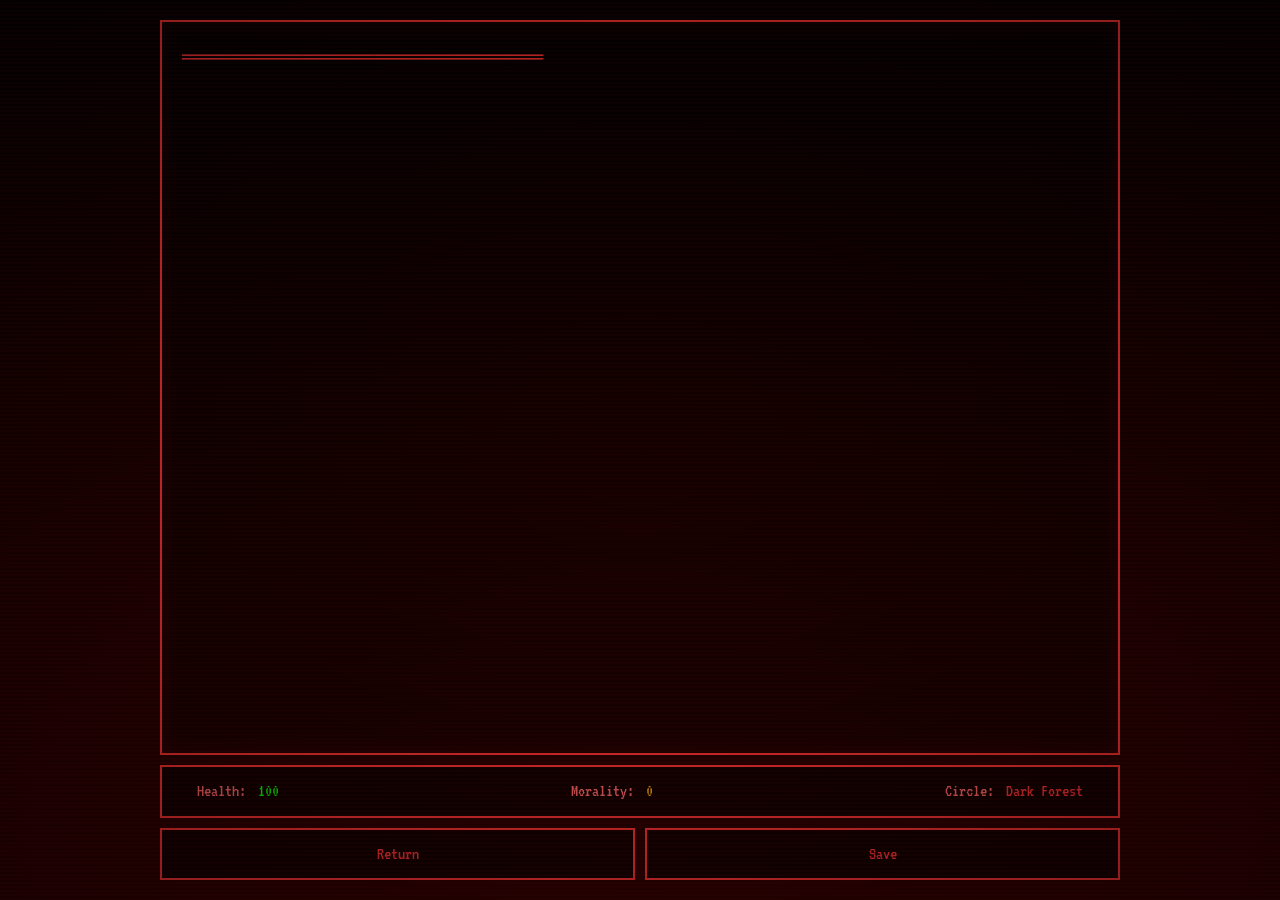
==== game.html @ ac5d230b "implemented the core gameplay page and adjusted file structure for cleaner code" ====
<!DOCTYPE html>
<html lang="en">
<head>
    <meta charset="UTF-8">
    <meta name="viewport" content="width=device-width, initial-scale=1.0">
    <title>INFERNAL TRAIL - Journey</title>
    <link rel="stylesheet" href="css/game.css">
</head>
<body>
    <div class="scanline"></div>
    <div class="crt-effect"></div>
    
    <div class="game-container">
        <!-- Main text display area -->
        <div class="text-display" id="textDisplay">
            <div class="text-line">Initializing game...</div>
        </div>
        
        <!-- Stats bar -->
        <div class="stats-bar">
            <div class="stat">
                <span class="stat-label">Health:</span>
                <span id="healthStat">100</span>
            </div>
            <div class="stat">
                <span class="stat-label">Morality:</span>
                <span id="moralityStat">0</span>
            </div>
            <div class="stat">
                <span class="stat-label">Circle:</span>
                <span id="circleStat">Dark Forest</span>
            </div>
        </div>
        
        <!-- Bottom controls -->
        <div class="bottom-controls">
            <button class="control-btn" onclick="returnToMenu()">Return</button>
            <button class="control-btn" onclick="saveGame()">Save</button>
        </div>
    </div>
    
    <!-- Load game scripts -->
    <script src="js/game/state.js"></script>
    <script src="js/game/ui.js"></script>
    <script src="js/game/engine.js"></script>
    <script src="js/game/scenes.js"></script>
</body>
</html>
---- css/game.css ----
@import url('https://fonts.googleapis.com/css2?family=VT323&family=Share+Tech+Mono&display=swap');

* {
    margin: 0;
    padding: 0;
    box-sizing: border-box;
}

body {
    background: linear-gradient(180deg, #0a0000 0%, #330000 100%);
    color: #ff3333;
    font-family: 'VT323', monospace;
    font-size: 20px;
    line-height: 1.6;
    height: 100vh;
    display: flex;
    flex-direction: column;
    overflow: hidden;
}

/* CRT Effects */
.scanline {
    position: fixed;
    top: 0;
    left: 0;
    width: 100%;
    height: 100%;
    background: linear-gradient(
        to bottom,
        rgba(255, 255, 255, 0) 50%,
        rgba(255, 51, 51, 0.02) 51%
    );
    background-size: 100% 4px;
    pointer-events: none;
    animation: scanline 8s linear infinite;
    z-index: 10;
}

@keyframes scanline {
    0% { transform: translateY(0); }
    100% { transform: translateY(4px); }
}

.crt-effect {
    position: fixed;
    top: 0;
    left: 0;
    width: 100%;
    height: 100%;
    background: radial-gradient(ellipse at center, rgba(0,0,0,0) 0%, rgba(0,0,0,0.5) 100%);
    pointer-events: none;
    z-index: 5;
}

/* Main Game Container */
.game-container {
    flex: 1;
    display: flex;
    flex-direction: column;
    padding: 20px;
    max-width: 1000px;  /* Reduced from 1200px (about 17% smaller) */
    width: 90%;         /* Changed from 100% to 90% */
    margin: 0 auto;
}

/* Text Display Area */
.text-display {
    flex: 1;
    border: 2px solid #ff3333;
    padding: 20px;
    margin-bottom: 10px;
    overflow-y: auto;
    background: rgba(0, 0, 0, 0.3);
    box-shadow: inset 0 0 20px rgba(255, 51, 51, 0.1);
    display: flex;
    flex-direction: column;
}

.text-content {
    flex: 1;
    overflow-y: auto;
}

.text-content::-webkit-scrollbar {
    width: 10px;
}

.text-content::-webkit-scrollbar-track {
    background: #000;
}

.text-content::-webkit-scrollbar-thumb {
    background: #ff3333;
    border: 1px solid #000;
}

.text-line {
    margin-bottom: 10px;
    opacity: 0;
    animation: fadeIn 0.3s forwards;
}

@keyframes fadeIn {
    to { opacity: 1; }
}

/* Stats Bar */
.stats-bar {
    border: 2px solid #ff3333;
    padding: 10px 20px;
    margin-bottom: 10px;
    background: rgba(0, 0, 0, 0.5);
    display: flex;
    justify-content: space-between;
    font-size: 18px;
}

.stat {
    margin: 0 15px;
}

.stat-label {
    color: #ff6666;
    margin-right: 5px;
}

/* Bottom Controls */
.bottom-controls {
    display: flex;
    gap: 10px;
}

.control-btn {
    flex: 1;
    border: 2px solid #ff3333;
    background: rgba(0, 0, 0, 0.5);
    color: #ff3333;
    padding: 15px;
    font-family: 'VT323', monospace;
    font-size: 18px;
    cursor: pointer;
    transition: all 0.2s;
    text-align: center;
}

.control-btn:hover {
    background: #ff3333;
    color: #000;
    box-shadow: 0 0 10px #ff3333;
}

.control-btn:active {
    transform: scale(0.98);
}

/* Choices Display */
.choices-container {
    margin-top: auto;
    padding: 15px;
    border-top: 2px solid #ff3333;
    background: rgba(0, 0, 0, 0.5);
    flex-shrink: 0;
}

.choice-item {
    padding: 10px 15px;
    margin: 8px 0;
    cursor: pointer;
    transition: all 0.2s;
    border-left: 3px solid transparent;
}

.choice-item:hover {
    background: rgba(255, 51, 51, 0.1);
    border-left-color: #ff3333;
    padding-left: 25px;
}

.choice-number {
    color: #ff6666;
    margin-right: 10px;
    font-weight: bold;
}

/* Loading indicator */
.typing-indicator {
    display: inline-block;
    animation: blink 1s infinite;
}

@keyframes blink {
    0%, 49% { opacity: 1; }
    50%, 100% { opacity: 0; }
}

/* Mobile Responsive */
@media (max-width: 768px) {
    body {
        font-size: 16px;
    }
    
    .game-container {
        padding: 10px;
    }
    
    .stats-bar {
        flex-direction: column;
        gap: 5px;
    }
    
    .stat {
        margin: 0;
    }
}
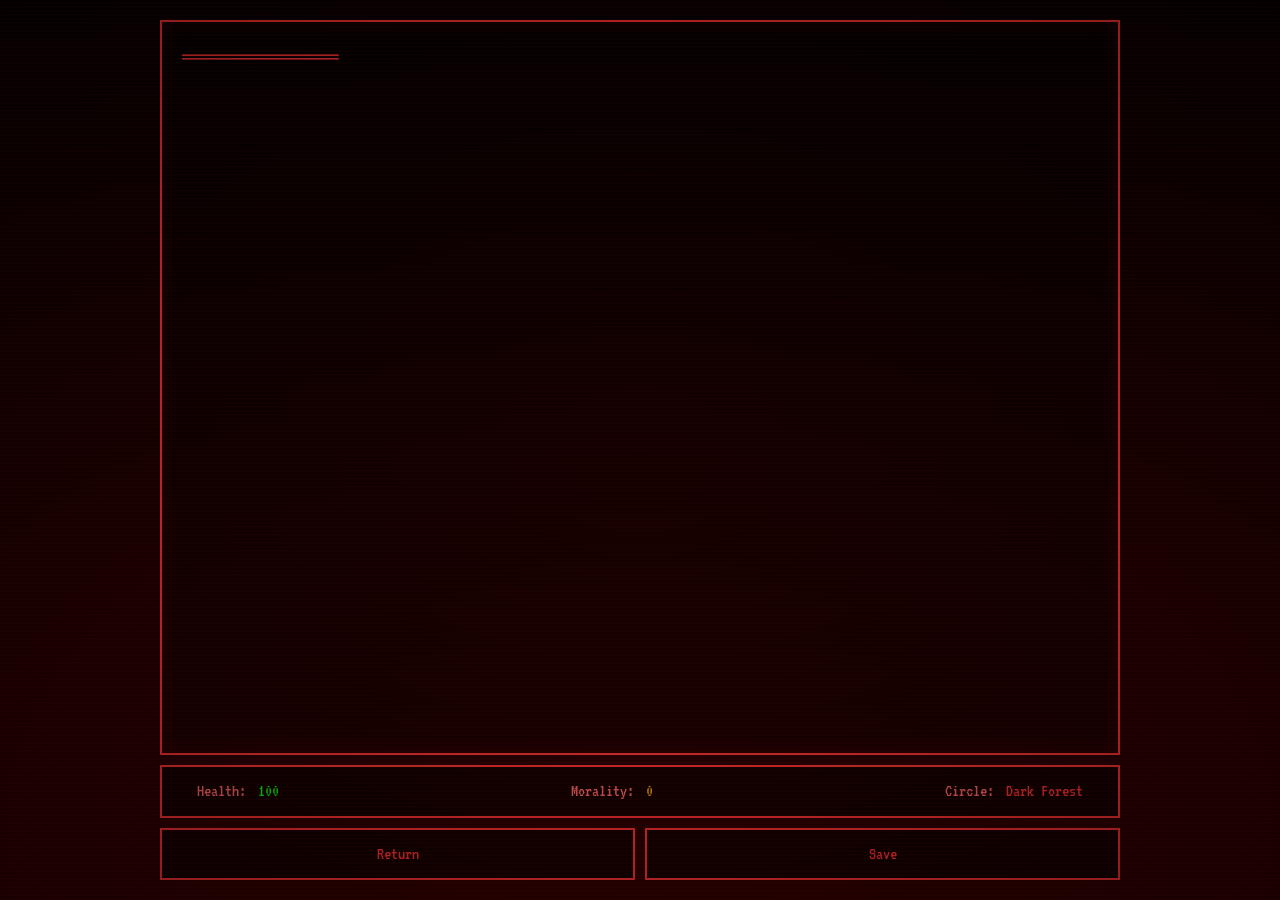
==== commit bb18d464: "added scene loader and template json files containing scenes" ====
--- a/game.html
+++ b/game.html
@@ -42,7 +42,7 @@
     <!-- Load game scripts -->
     <script src="js/game/state.js"></script>
     <script src="js/game/ui.js"></script>
+    <script src="js/game/sceneLoader.js"></script>
     <script src="js/game/engine.js"></script>
-    <script src="js/game/scenes.js"></script>
 </body>
 </html>
